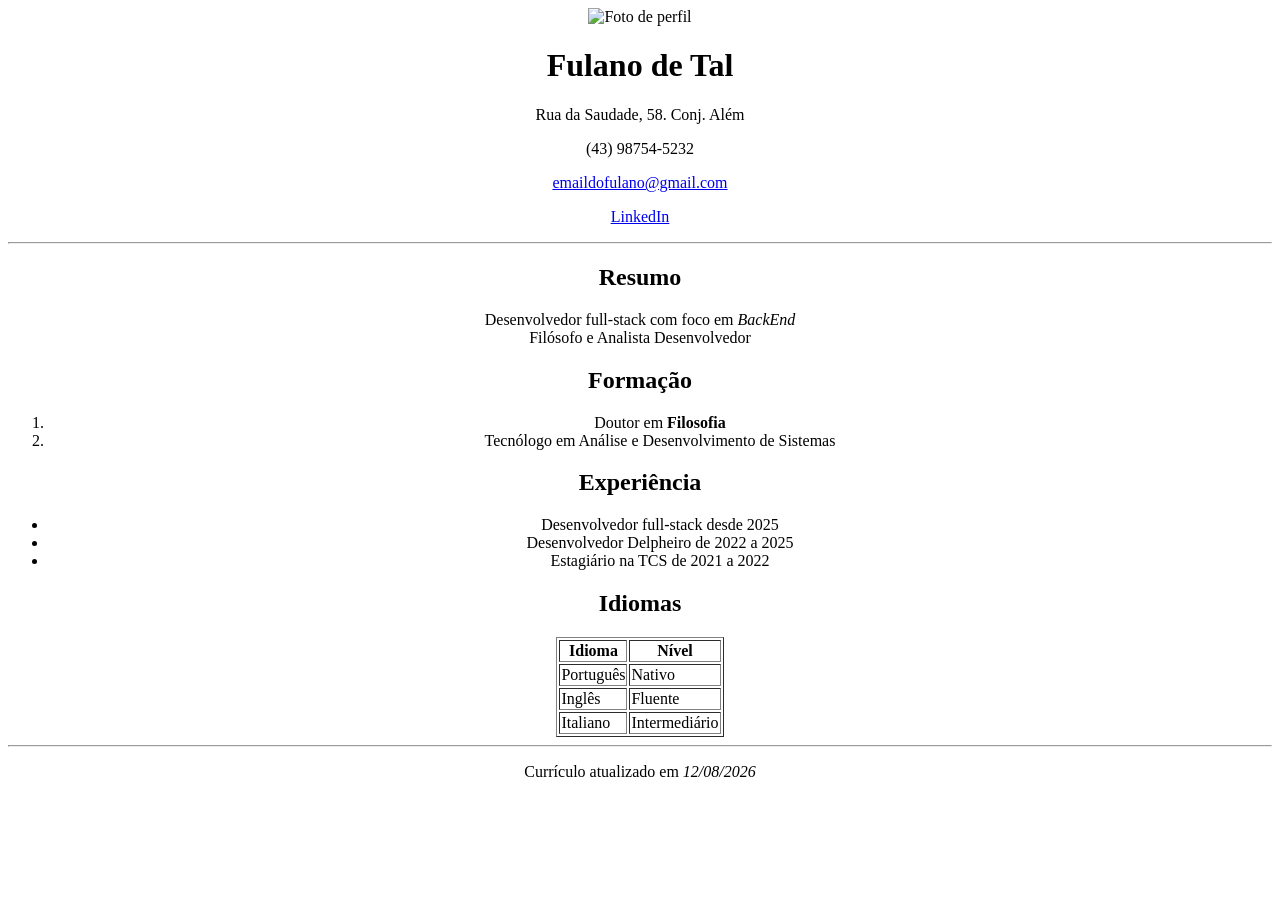
==== index.html @ 1b0a9630 "novo html" ====
<!DOCTYPE html>
<html lang="pt-br">
  <head>
    <meta charset="UTF-8">
    <title>Currículo - Fulano de Tal</title>
  </head>
  <body>
    <center>
    <div id="cabecalho">
      <img src="./images/foto-perfil.png" alt="Foto de perfil">
      <h1>Fulano de Tal</h1>
      <p>Rua da Saudade, 58. Conj. Além</p>
      <p>(43) 98754-5232</p>
      <p>
        <a href="mailto:emaildofulano@gmail.com">emaildofulano@gmail.com</a>
      </p>
      <p>
        <a href="https://www.linkedin.com/in/fulanodetal">LinkedIn</a>
      </p>
    </div>

    <hr>
    <div id="conteudo">
      <div>
        <h2>Resumo</h2>
        <p>
          Desenvolvedor full-stack com foco em <i>BackEnd</i><br>
          Filósofo e Analista Desenvolvedor
        </p>
      </div>
      <div>
        <h2>Formação</h2>
        <ol>
          <li>Doutor em <b>Filosofia</b></li>
          <li>Tecnólogo em Análise e Desenvolvimento de Sistemas</li>
        </ol>
      </div>
      <div>
        <h2>Experiência</h2>
        <ul>
          <li>Desenvolvedor full-stack desde 2025</li>
          <li>Desenvolvedor Delpheiro de 2022 a 2025</li>
          <li>Estagiário na TCS de 2021 a 2022</li>
        </ul>
      </div>
      <div>
        <h2>Idiomas</h2>
        <table border="1">
          <tr>
            <th>Idioma</th>
            <th>Nível</th>
          </tr>
          <tr>
            <td>Português</td>
            <td>Nativo</td>
          </tr>
          <tr>
            <td>Inglês</td>
            <td>Fluente</td>
          </tr>
          <tr>
            <td>Italiano</td>
            <td>Intermediário</td>
          </tr>
        </table>
      </div>
    </div>

    <hr>
    <div id="rodape">
      <p>Currículo atualizado em <i>12/08/2026</i></p>
    </div>
    </center>
  </body>
</html>
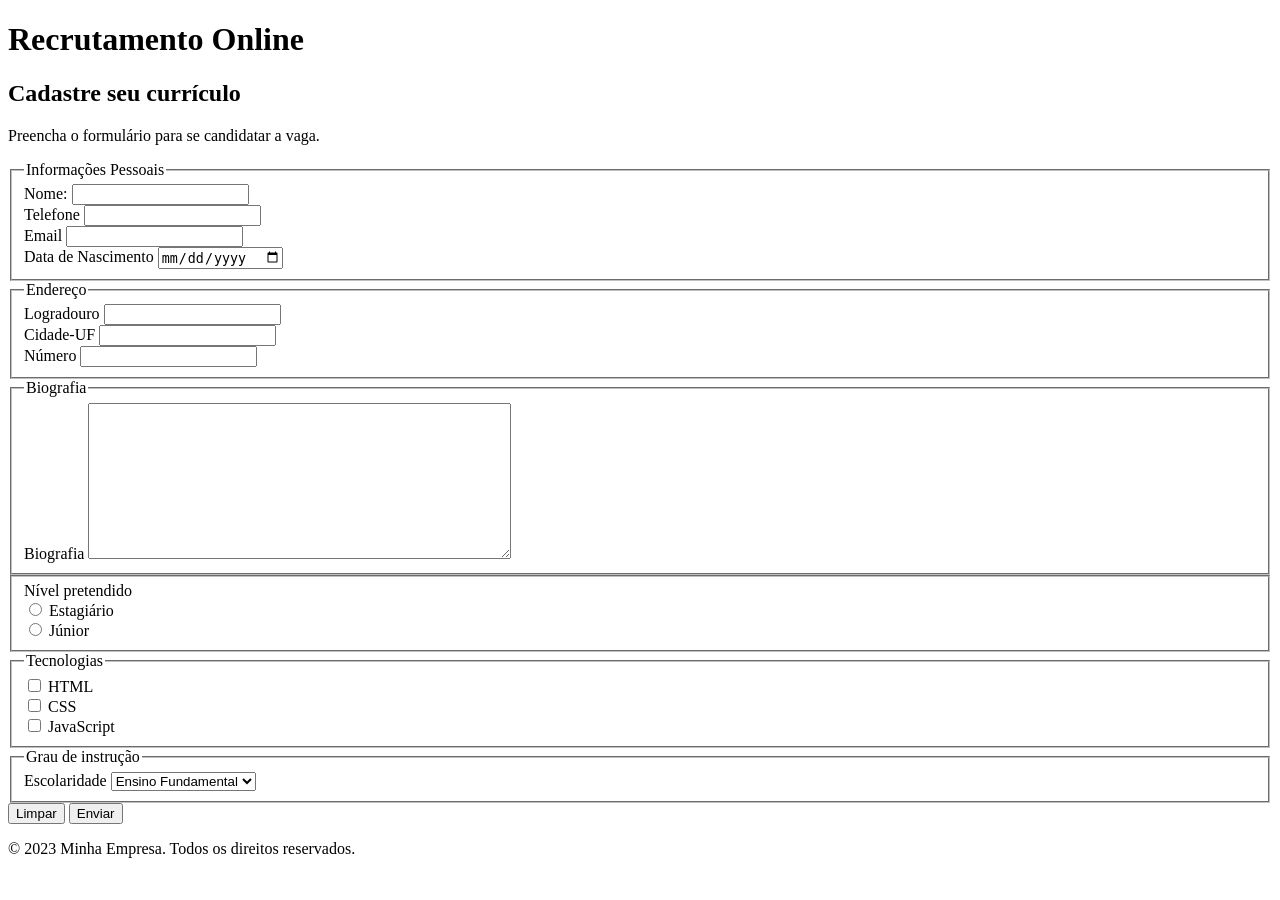
==== commit 793e7c7d: "Create index.html" ====
--- a/index.html
+++ b/index.html
@@ -1,75 +1,132 @@
-<!DOCTYPE html>
+<!doctype html>
 <html lang="pt-br">
   <head>
-    <meta charset="UTF-8">
-    <title>Currículo - Fulano de Tal</title>
+    <meta charset="UTF-8" />
+    <meta name="viewport" content="width=device-width, initial-scale=1.0" />
+    <title>Recrutamento Online</title>
   </head>
   <body>
-    <center>
-    <div id="cabecalho">
-      <img src="./images/foto-perfil.png" alt="Foto de perfil">
-      <h1>Fulano de Tal</h1>
-      <p>Rua da Saudade, 58. Conj. Além</p>
-      <p>(43) 98754-5232</p>
-      <p>
-        <a href="mailto:emaildofulano@gmail.com">emaildofulano@gmail.com</a>
-      </p>
-      <p>
-        <a href="https://www.linkedin.com/in/fulanodetal">LinkedIn</a>
-      </p>
-    </div>
-
-    <hr>
-    <div id="conteudo">
-      <div>
-        <h2>Resumo</h2>
-        <p>
-          Desenvolvedor full-stack com foco em <i>BackEnd</i><br>
-          Filósofo e Analista Desenvolvedor
-        </p>
-      </div>
-      <div>
-        <h2>Formação</h2>
-        <ol>
-          <li>Doutor em <b>Filosofia</b></li>
-          <li>Tecnólogo em Análise e Desenvolvimento de Sistemas</li>
-        </ol>
-      </div>
-      <div>
-        <h2>Experiência</h2>
-        <ul>
-          <li>Desenvolvedor full-stack desde 2025</li>
-          <li>Desenvolvedor Delpheiro de 2022 a 2025</li>
-          <li>Estagiário na TCS de 2021 a 2022</li>
-        </ul>
-      </div>
-      <div>
-        <h2>Idiomas</h2>
-        <table border="1">
-          <tr>
-            <th>Idioma</th>
-            <th>Nível</th>
-          </tr>
-          <tr>
-            <td>Português</td>
-            <td>Nativo</td>
-          </tr>
-          <tr>
-            <td>Inglês</td>
-            <td>Fluente</td>
-          </tr>
-          <tr>
-            <td>Italiano</td>
-            <td>Intermediário</td>
-          </tr>
-        </table>
-      </div>
-    </div>
-
-    <hr>
-    <div id="rodape">
-      <p>Currículo atualizado em <i>12/08/2026</i></p>
-    </div>
-    </center>
+    <header>
+      <h1>Recrutamento Online</h1>
+    </header>
+    <main>
+      <section>
+        <h2>Cadastre seu currículo</h2>
+        <form action="#" method="get">
+          <p>Preencha o formulário para se candidatar a vaga.</p>
+          <fieldset>
+            <legend>Informações Pessoais</legend>
+            <div>
+              <label for="nome_id">Nome:</label>
+              <input id="nome_id" name="nome" type="text" />
+            </div>
+            <div>
+              <label for="telefone_id">Telefone</label>
+              <input id="telefone_id" name="telefone" type="tel" />
+            </div>
+            <div>
+              <label for="email_id">Email</label>
+              <input id="email_id" name="email" type="email" />
+            </div>
+            <div>
+              <label for="data_id">Data de Nascimento</label>
+              <input id="data_id" name="data" type="date" />
+            </div>
+          </fieldset>
+          <fieldset>
+            <legend>Endereço</legend>
+            <div>
+              <label for="logradouro_id">Logradouro</label>
+              <input id="logradouro_id" name="logradouro" type="text" />
+            </div>
+            <div>
+              <label for="cidade_id">Cidade-UF</label>
+              <input id="cidade_id" name="cidade" type="text" />
+            </div>
+            <div>
+              <label for="numero_id">Número</label>
+              <input id="numero_id" name="numero" type="number" />
+            </div>
+          </fieldset>
+          <fieldset>
+            <legend>Biografia</legend>
+            <div>
+              <label for="biografia_id">Biografia</label>
+              <textarea
+                id="biografia_id"
+                name="biografia"
+                rows="10"
+                cols="50"
+              ></textarea>
+            </div>
+          </fieldset>
+          <fieldset>
+            <lege>Nível pretendido</lege>
+            <div>
+              <input
+                id="estagiario_id"
+                name="nivel"
+                type="radio"
+                value="estagiario"
+              />
+              <label for="estagiario_id">Estagiário</label>
+            </div>
+            <div>
+              <input id="junior_id" name="nivel" type="radio" value="junior" />
+              <label for="junior_id">Júnior</label>
+            </div>
+          </fieldset>
+          <fieldset>
+            <legend>Tecnologias</legend>
+            <div>
+              <input
+                id="tec_html_id"
+                name="tecnologia"
+                type="checkbox"
+                value="html"
+              />
+              <label for="tec_html_id">HTML</label>
+            </div>
+            <div>
+              <input
+                id="tec_css_id"
+                name="tecnologia"
+                type="checkbox"
+                value="css"
+              />
+              <label for="tec_css_id">CSS</label>
+            </div>
+            <div>
+              <input
+                id="tec_js_id"
+                name="tecnologia"
+                type="checkbox"
+                value="js"
+              />
+              <label for="tec_js_id">JavaScript</label>
+            </div>
+          </fieldset>
+          <fieldset>
+            <legend>Grau de instrução</legend>
+            <div>
+              <label for="escolaridade_id">Escolaridade</label>
+              <select id="escolaridade_id" name="escolaridade">
+                <option value="ensino_fundamental">Ensino Fundamental</option>
+                <option value="ensino_medio">Ensino Médio</option>
+                <option value="graduacao">Graduação</option>
+                <option value="pos_graduacao">Pós-Graduação</option>
+              </select>
+            </div>
+          </fieldset>
+          <div>
+            <button type="reset">Limpar</button>
+            <button type="submit">Enviar</button>
+          </div>
+        </form>
+      </section>
+    </main>
+    <footer>
+      <p>&copy; 2023 Minha Empresa. Todos os direitos reservados.</p>
+    </footer>
   </body>
 </html>
